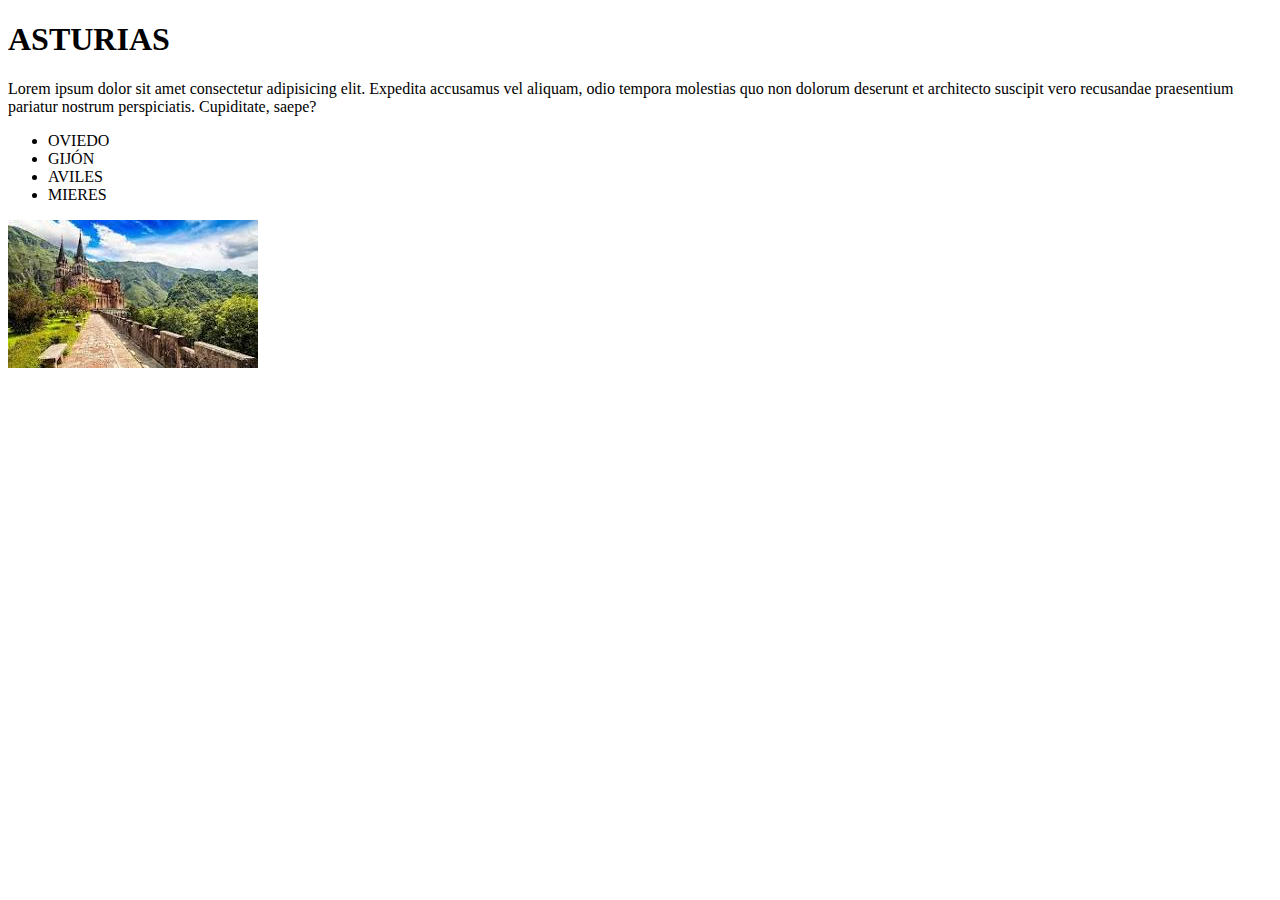
==== index.html @ a9cdfa66 "incio hasta foto" ====
<!DOCTYPE html>
<html lang="en">
<head>
    <meta charset="UTF-8">
    <meta name="viewport" content="width=device-width, initial-scale=1.0">
    <title>WEB PRUEBA</title>
</head>
<body>
    
    <H1>ASTURIAS</H1>
    <p>Lorem ipsum dolor sit amet consectetur adipisicing elit. Expedita accusamus vel aliquam, odio tempora molestias quo non dolorum deserunt et architecto suscipit vero recusandae praesentium pariatur nostrum perspiciatis. Cupiditate, saepe?</p>
    <ul>
        <li>OVIEDO</li>
        <li>GIJÓN</li>
        <li>AVILES</li>
        <li>MIERES</li>
    </ul>
    <img src="img/foto1.jpg" alt="">
</body>

</html>
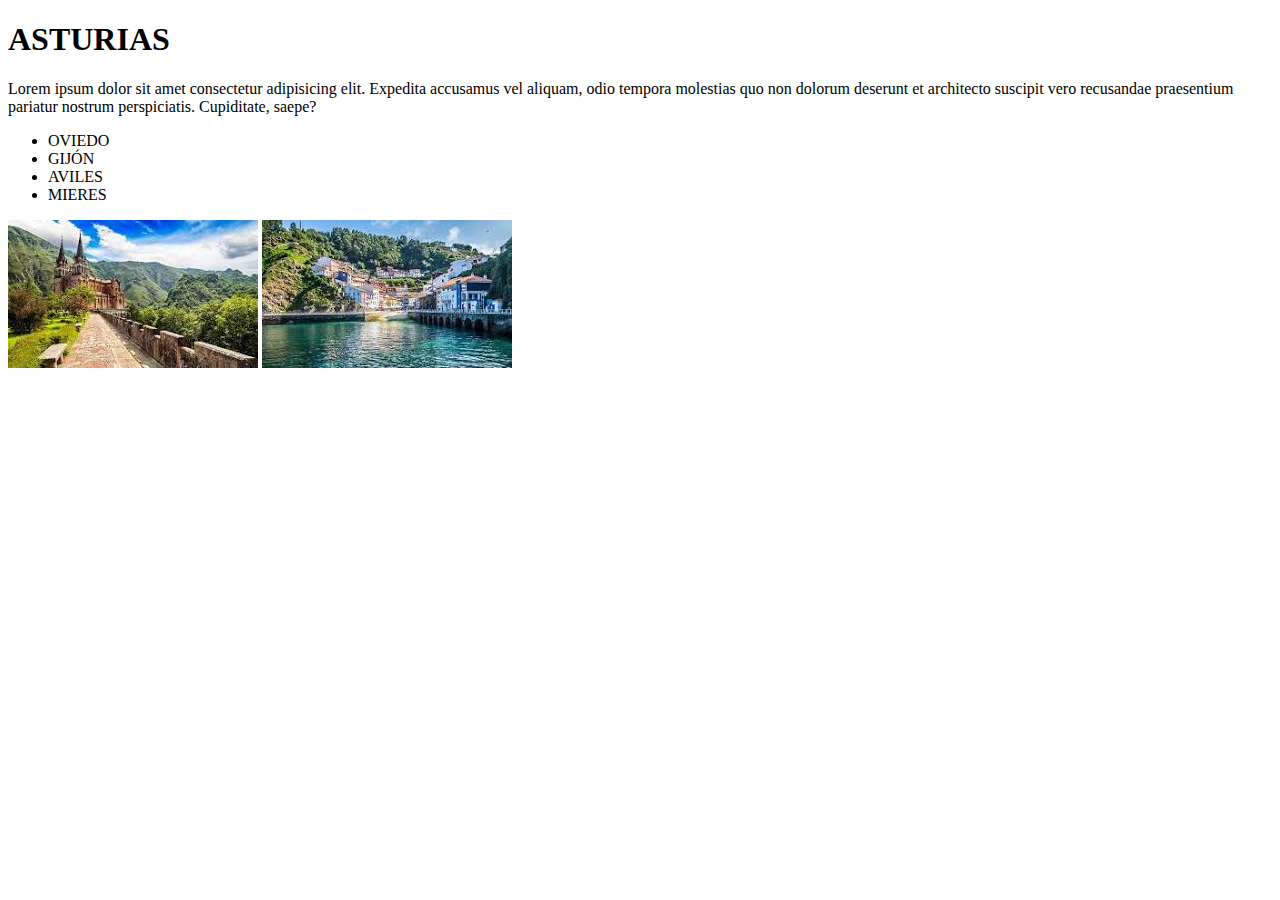
==== commit f6425117: "trabajo martes mañana" ====
--- a/index.html
+++ b/index.html
@@ -16,6 +16,7 @@
         <li>MIERES</li>
     </ul>
     <img src="img/foto1.jpg" alt="">
+    <img class="foto2" src="img/foto2.jpg" alt="">
 </body>
 
 </html>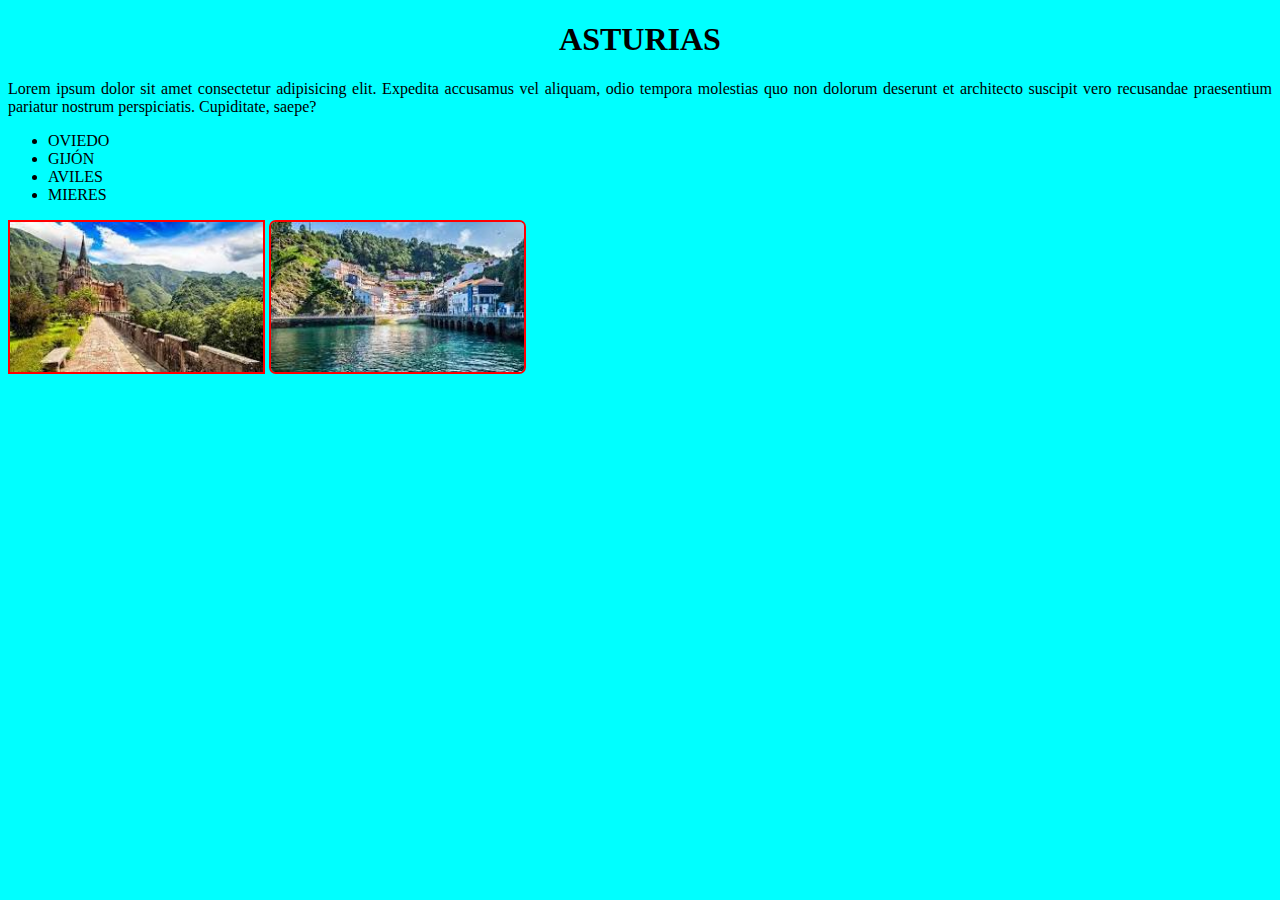
==== commit a3948684: "martes noche" ====
--- a/index.html
+++ b/index.html
@@ -3,6 +3,7 @@
 <head>
     <meta charset="UTF-8">
     <meta name="viewport" content="width=device-width, initial-scale=1.0">
+    <link rel="stylesheet" href="css/style.css">
     <title>WEB PRUEBA</title>
 </head>
 <body>
@@ -17,6 +18,9 @@
     </ul>
     <img src="img/foto1.jpg" alt="">
     <img class="foto2" src="img/foto2.jpg" alt="">
+    
+    <a href="paginas/mieres.html"></a>
+
 </body>
 
 </html>--- a/css/style.css
+++ b/css/style.css
@@ -0,0 +1,18 @@
+body{
+    background-color: aqua;
+}
+h1{
+    text-align: center;
+}
+p{
+    text-align: justify;
+}
+
+img{
+    width: 20%;
+    border: 2pt red solid;
+}
+
+.foto2{
+    border-radius: 5pt;
+}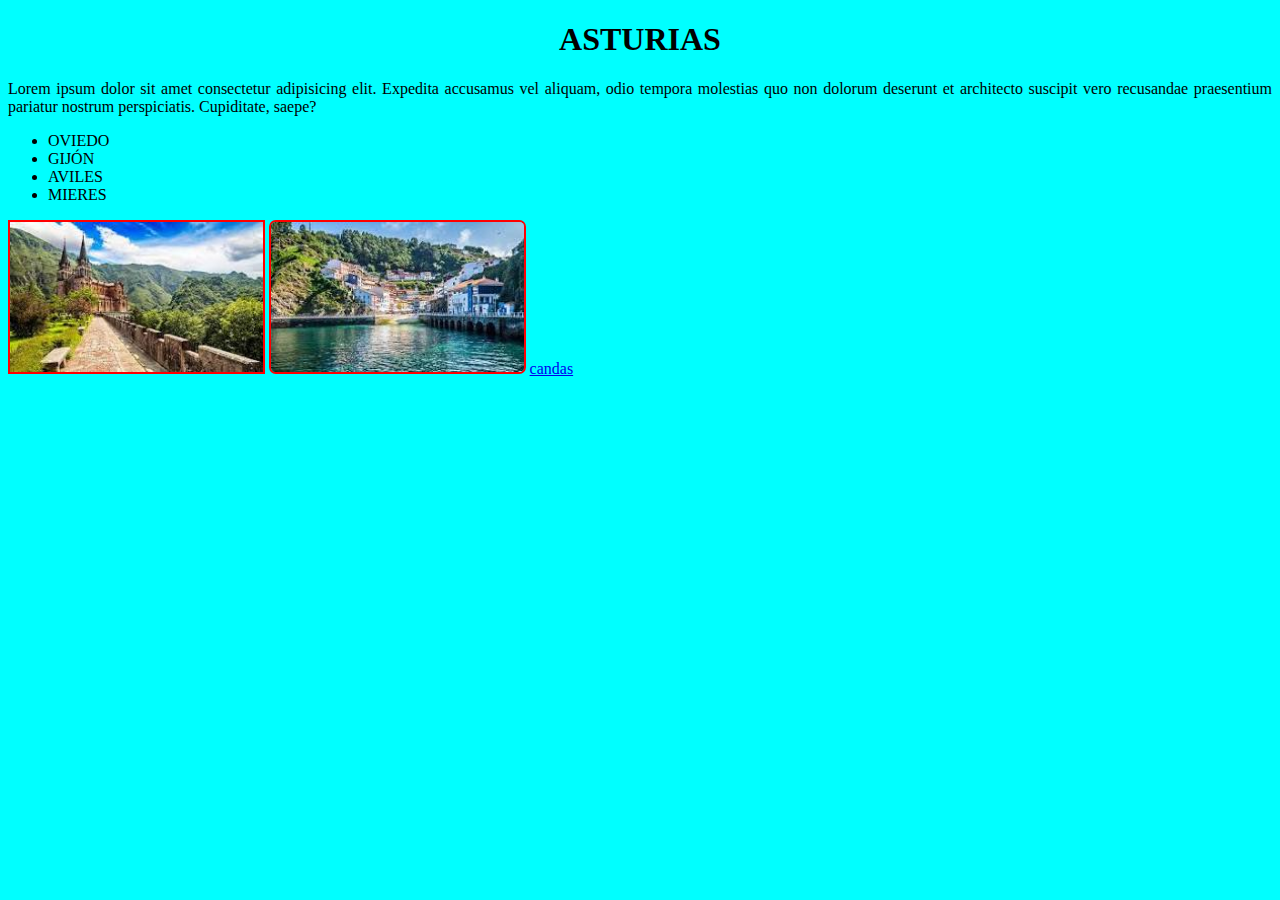
==== commit 1b30605c: "Pagina Candas martes16" ====
--- a/index.html
+++ b/index.html
@@ -4,6 +4,7 @@
     <meta charset="UTF-8">
     <meta name="viewport" content="width=device-width, initial-scale=1.0">
     <link rel="stylesheet" href="css/style.css">
+    <script src="js/dinamica.js"></script>
     <title>WEB PRUEBA</title>
 </head>
 <body>
@@ -18,7 +19,7 @@
     </ul>
     <img src="img/foto1.jpg" alt="">
     <img class="foto2" src="img/foto2.jpg" alt="">
-    
+    <a href="paginas/candas.html">candas</a>
     <a href="paginas/mieres.html"></a>
 
 </body>
